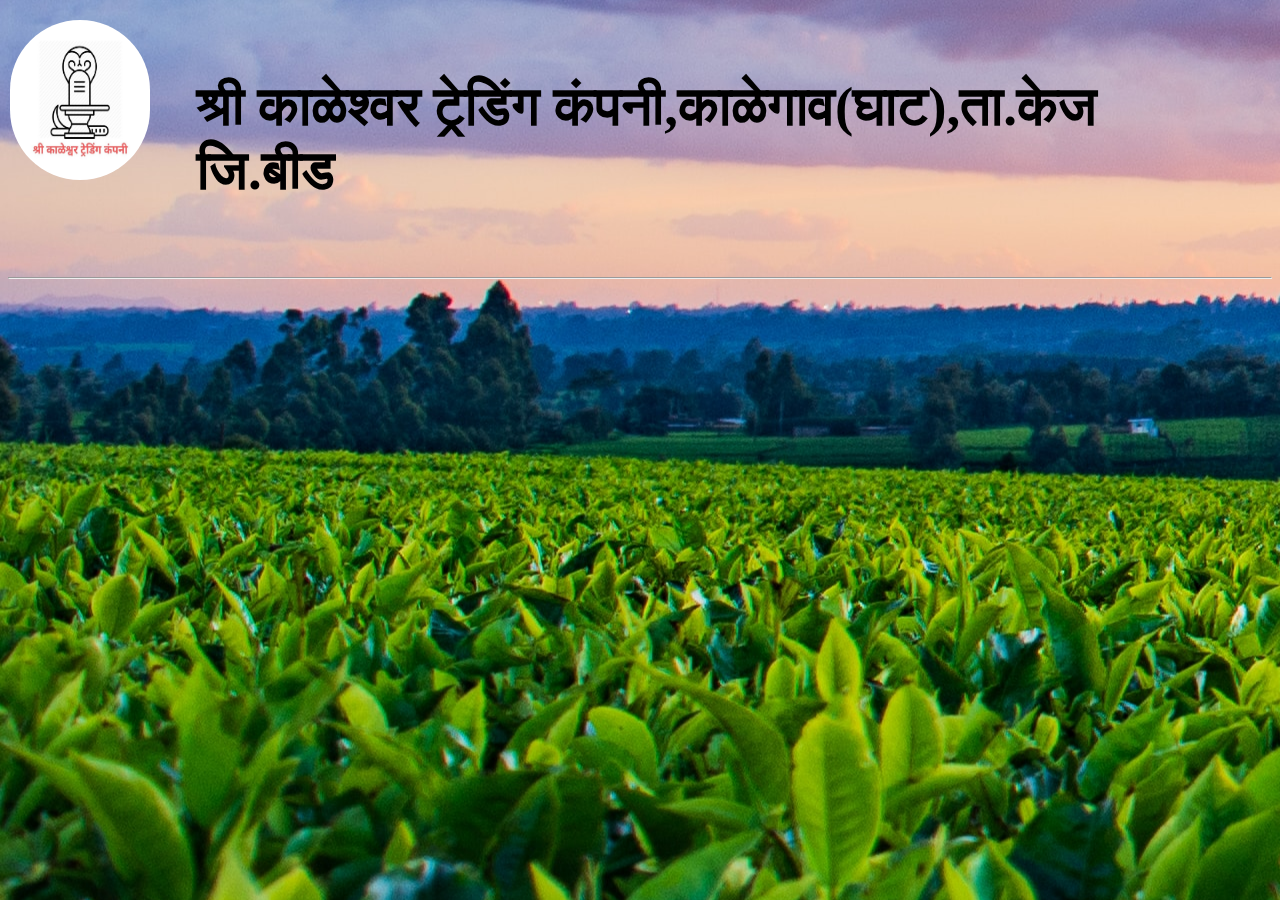
==== SKTC.html @ 687ba493 "1" ====
<!DOCTYPE html>
<html>
    <head>
        <title>श्री काळेश्वर ट्रेडिंग कंपनी</title>
        <link rel="stylesheet" href="sktc.css">
        <meta name="viewport" content="width=device-width">
        <link rel="icon" href="श्री काळेश्वर ट्रेडिंग कंपनी~3.jpg" type="image/png">
    </head>
    <body class="bgimage">
        <div>
            <h1 class="a">श्री काळेश्वर ट्रेडिंग कंपनी,काळेगाव(घाट),ता.केज जि.बीड</h1><hr> 
            <img src="श्री काळेश्वर ट्रेडिंग कंपनी~3.jpg" alt="logo">
            
        </div>
        <div>
           
        </div>
        
    </body>
</html>
---- sktc.css ----
img{
    position:fixed;
    top: 20px;
    left: 10px;
    margin:0px;
    width: 140px;
    height: 160px;
    border-radius: 3cm;
}

.a{
   
    margin-left: 4cm;
    padding: 1cm;
   font-size: 55px;
   color:black;
   
}
.bgimage{
    background-image: url(irewolede-PvwdlXqo85k-unsplash.jpg);
    background-repeat: no-repeat;
    background-position:fill;
    background-position:0;
    
}
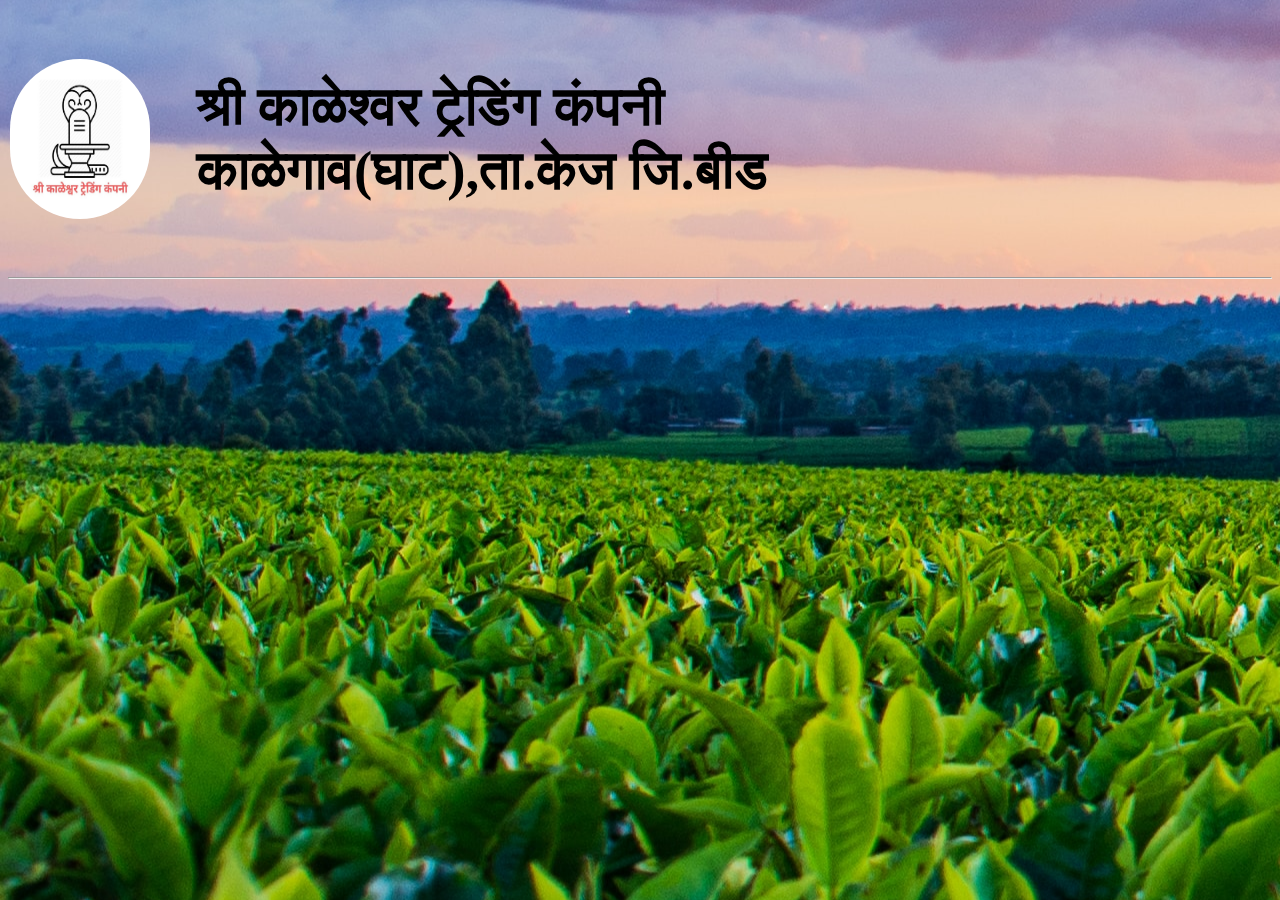
==== commit 273de83d: "1" ====
--- a/SKTC.html
+++ b/SKTC.html
@@ -8,7 +8,7 @@
     </head>
     <body class="bgimage">
         <div>
-            <h1 class="a">श्री काळेश्वर ट्रेडिंग कंपनी,काळेगाव(घाट),ता.केज जि.बीड</h1><hr> 
+            <h1 class="a">श्री काळेश्वर ट्रेडिंग कंपनी<br>काळेगाव(घाट),ता.केज जि.बीड</h1><hr> 
             <img src="श्री काळेश्वर ट्रेडिंग कंपनी~3.jpg" alt="logo">
             
         </div>
--- a/sktc.css
+++ b/sktc.css
@@ -3,7 +3,7 @@
 
 img{
     position:fixed;
-    top: 20px;
+    top: 59px;
     left: 10px;
     margin:0px;
     width: 140px;
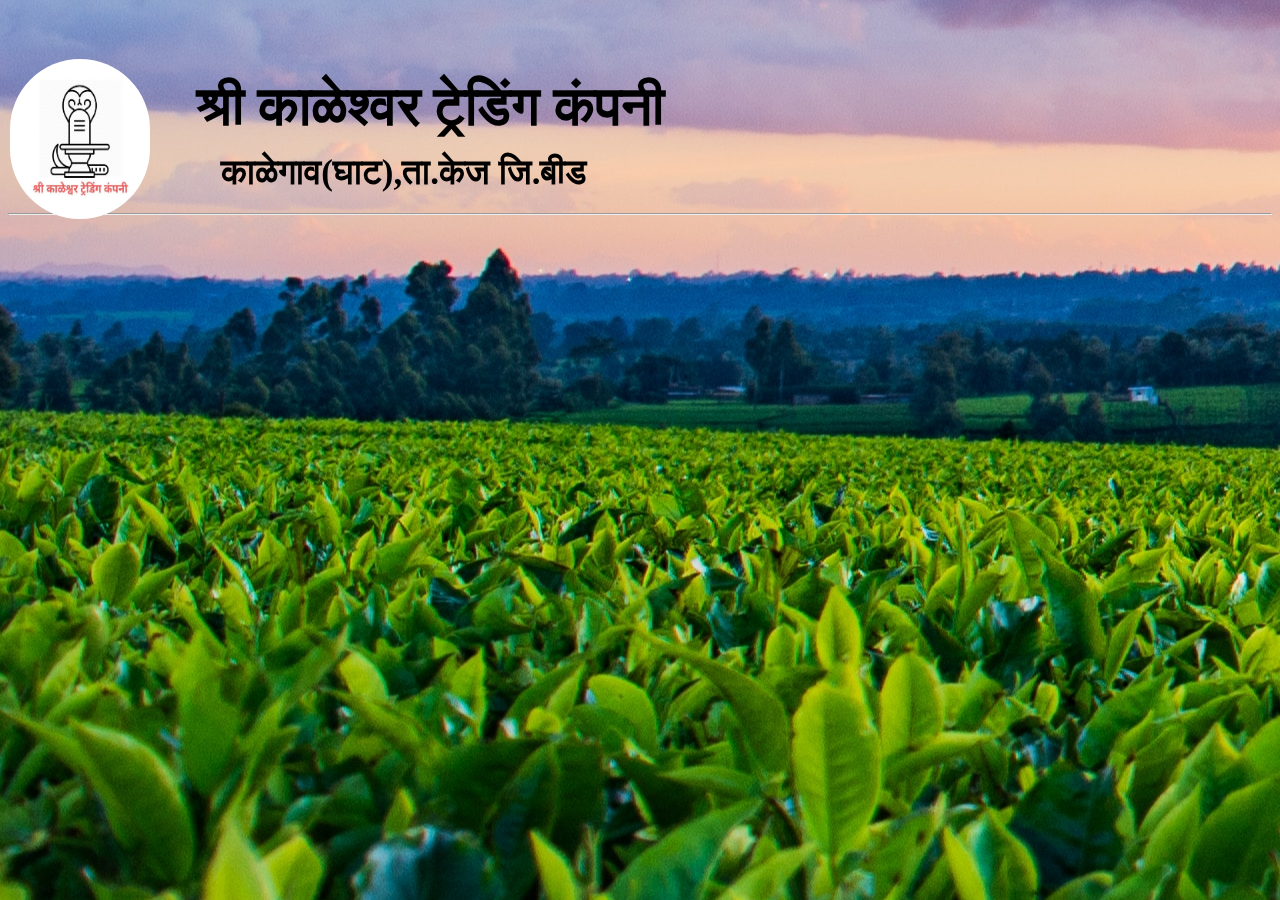
==== commit a57e7932: "1" ====
--- a/SKTC.html
+++ b/SKTC.html
@@ -8,7 +8,8 @@
     </head>
     <body class="bgimage">
         <div>
-            <h1 class="a">श्री काळेश्वर ट्रेडिंग कंपनी<br>काळेगाव(घाट),ता.केज जि.बीड</h1><hr> 
+            <h1 class="a">श्री काळेश्वर ट्रेडिंग कंपनी<br></h1>
+            <h1 class="b">काळेगाव(घाट),ता.केज जि.बीड</h1> <hr>
             <img src="श्री काळेश्वर ट्रेडिंग कंपनी~3.jpg" alt="logo">
             
         </div>
--- a/sktc.css
+++ b/sktc.css
@@ -19,6 +19,15 @@
    color:black;
    
 }
+.b{ margin-left: 4cm;
+    position:fixed;
+    top: 130px;
+    left:70px;
+   font-size: 35px;
+   color:black;
+   
+
+}
 .bgimage{
     background-image: url(irewolede-PvwdlXqo85k-unsplash.jpg);
     background-repeat: no-repeat;
